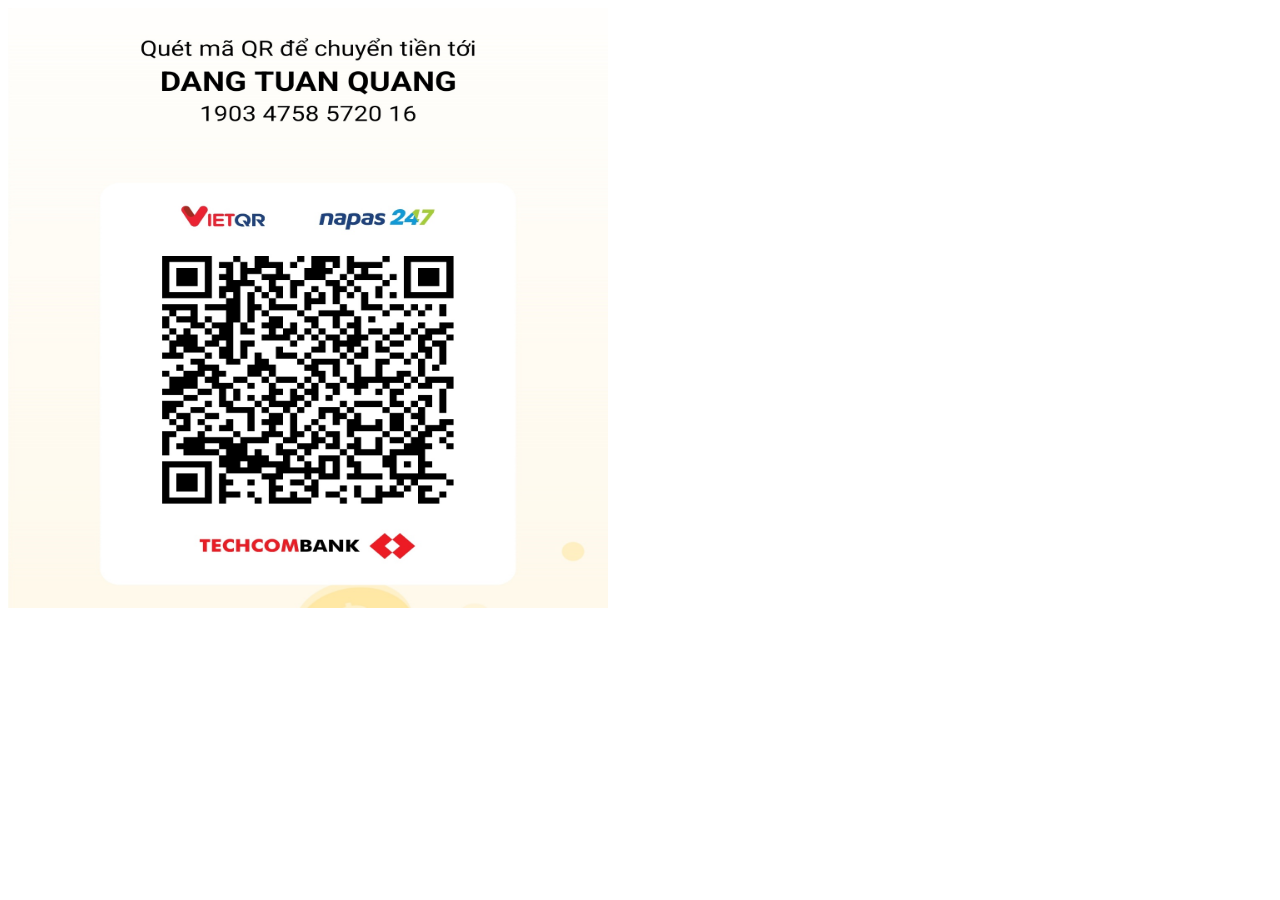
==== bank/index.html @ 6310f152 "up" ====
<!DOCTYPE html>
<html lang="en">
<head>
    <meta charset="UTF-8">
    <meta http-equiv="X-UA-Compatible" content="IE=edge">
    <meta name="viewport" content="width=device-width, initial-scale=1.0">
    <title>Document</title>
    <style>
</style>
</head>
<body>
    <div>
    <img src="tech1.jpg" width="600" height="600"></div>
</body>
</html>
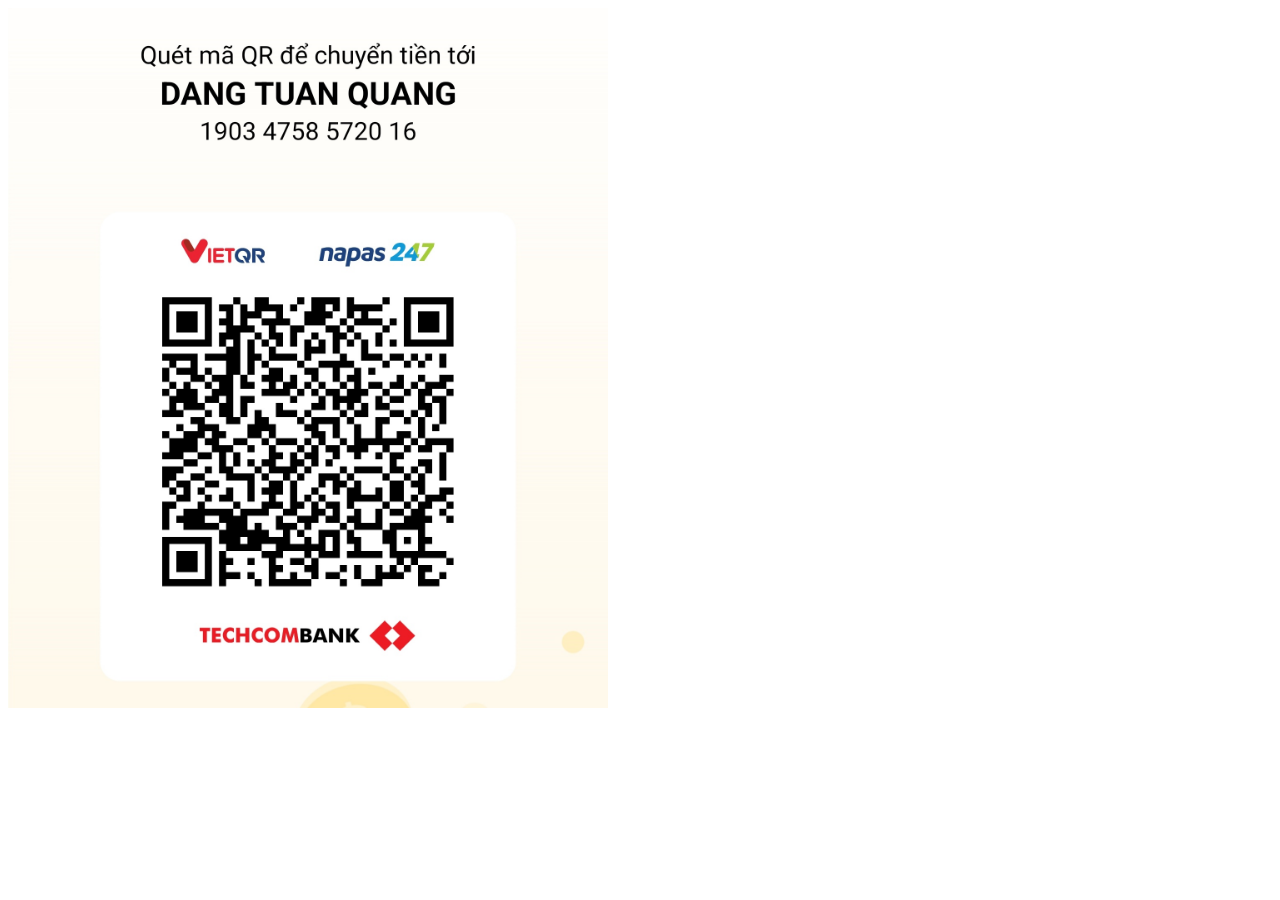
==== commit 8208d1fa: "Update index.html" ====
--- a/bank/index.html
+++ b/bank/index.html
@@ -10,6 +10,6 @@
 </head>
 <body>
     <div>
-    <img src="tech1.jpg" width="600" height="600"></div>
+    <img src="tech1.jpg" width="600" height="700"></div>
 </body>
 </html>